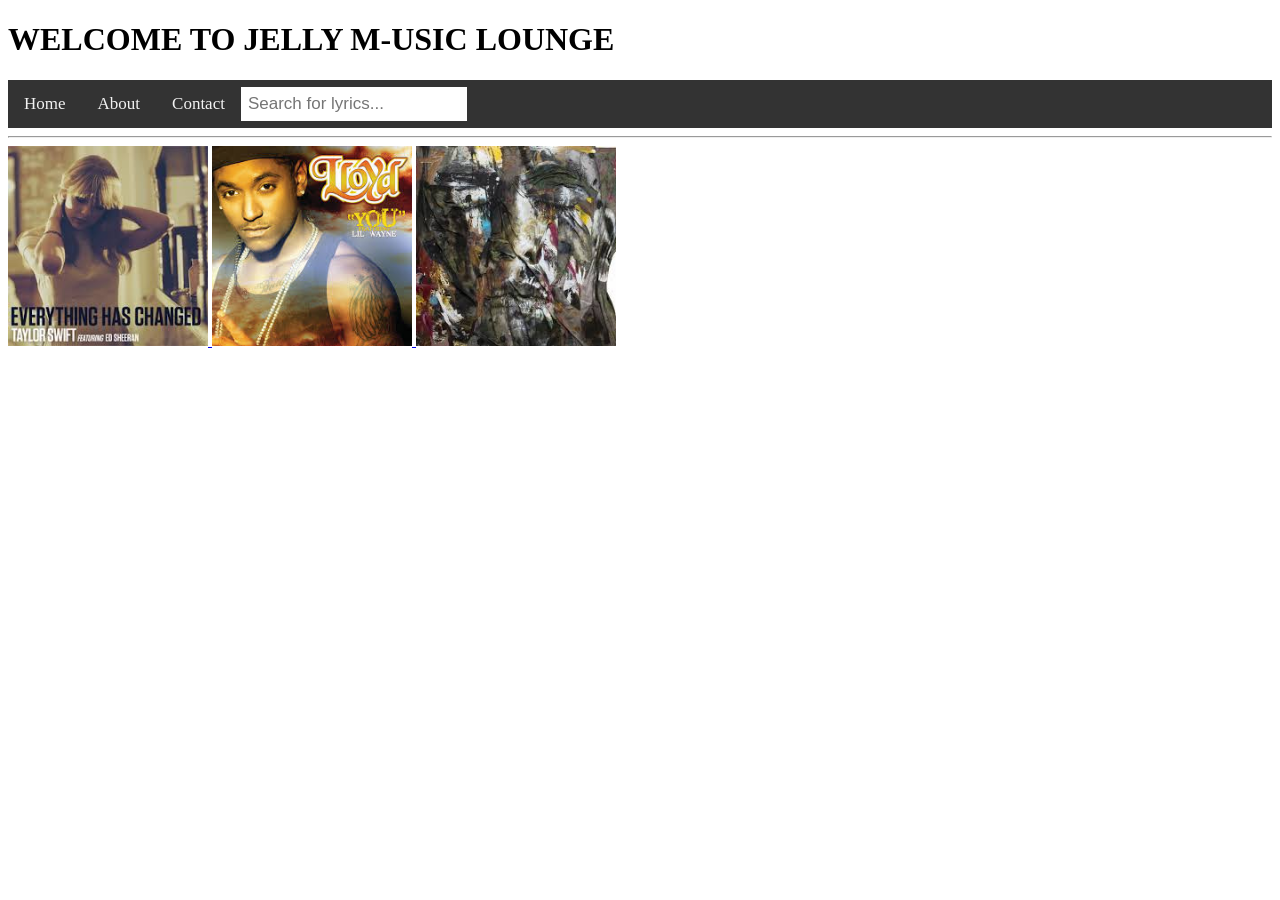
==== index.html @ 4f7461de "Update index.html" ====
<!DOCTYPE html>
<html lang="en">

<head>
    <meta charset="UTF-8">
    <meta name="viewport" content="width=device-width, initial-scale=1.0">
    <title>MUSIC LOUNGE</title>
    <style>
        .topnav {
            display: flex;
            background-color: #333;
            overflow: hidden;
            align-items: center;
        }
        
        .topnav a {
            color: #f2f2f2;
            text-align: center;
            padding: 14px 16px;
            text-decoration: none;
            font-size: 17px;
        }
        
        .topnav a:hover {
            background-color: #ddd;
            color: black;
        }
        
        .topnav input {
            padding: 7px;
            border: none;
            margin-left: auto;
            font-size: 17px;
        }
        /* Optional: Add a cursor hint that these images are interactive */
        
        .album-cover {
            cursor: pointer;
            transition: transform 0.2s;
        }
        
        .album-cover:hover {
            transform: scale(1.05);
            /* Slight zoom effect on hover */
        }
    </style>
</head>

<body>
    <h1>WELCOME TO JELLY M-USIC LOUNGE</h1>

    <!-- NAVIGATION BAR -->
    <div class="topnav">
        <a class="active" href="#home">Home</a>
        <a href="#about">About</a>
        <a href="#contact">Contact</a>

        <form action="https://www.google.com/search" method="get" target="_blank">
            <input type="text" name="q" placeholder="Search for lyrics...">
        </form>
    </div>

    <hr>

    <!-- 
      We add onmouseenter and onmouseleave events directly to the images.
      This calls the JavaScript functions to play/stop specific songs.
    -->

    <!-- Song 1: Everything Has Changed -->
    <a href="every.html">
        <img src="ever.jpg" alt="everything has changed dp" width="200px" class="album-cover" onmouseenter="playPreview('audio1')" onmouseleave="stopPreview('audio1')">
    </a>

    <!-- Song 2: You (Assuming filename) -->
    <a href="you.html">
        <img src="you.jpg" alt="you dp" width="200px" class="album-cover" onmouseenter="playPreview('audio2')" onmouseleave="stopPreview('audio2')">
    </a>

    <!-- Song 3: Bawat (Assuming filename) -->
    <a href="bwt.html">
        <img src="bawat.jpg" alt="you dp" width="200px" class="album-cover" onmouseenter="playPreview('audio3')" onmouseleave="stopPreview('audio3')">
    </a>

    <!-- HIDDEN AUDIO ELEMENTS -->
    <!-- Replace 'src' with your actual music file paths -->
    <audio id="audio1" src="Taylor Swift - Everything Has Changed ft. Ed Sheeran.mp3"></audio>
    <audio id="audio2" src="Lloyd - You (Official Music Video) ft. Lil Wayne [YVLHaqeJzEk].mp3"></audio>
    <audio id="audio3" src="Munimuni - Bawat Piyesa (Official Lyric Video) [0E8B6yl4I5I].mp3"></audio>

    <!-- JAVASCRIPT LOGIC WITH TIMER -->
    <script>
        // Variable to store the timer ID so we can cancel it if the mouse leaves early
        var stopTimer;

        function playPreview(audioId) {
            var audio = document.getElementById(audioId);
            if (audio) {
                // 1. Reset to start and play
                audio.currentTime = 0;
                audio.play().catch(function(error) {
                    console.log("Playback prevented. Click page first.");
                });

                // 2. Set a timer to stop the audio after 5 seconds (5000 milliseconds)
                stopTimer = setTimeout(function() {
                    var audio = document.getElementById(audioId);
                    if (audio) {
                        audio.pause();
                        audio.currentTime = 0; // Reset to start after stopping
                    }
                }, 5000);
            }
        }

        function stopPreview(audioId) {
            var audio = document.getElementById(audioId);

            // 1. Clear the timer immediately if mouse leaves before 5 seconds
            if (stopTimer) {
                clearTimeout(stopTimer);
            }

            // 2. Pause the audio
            if (audio) {
                audio.pause();
                audio.currentTime = 0;
            }
        }
    </script>
</body>

</html>
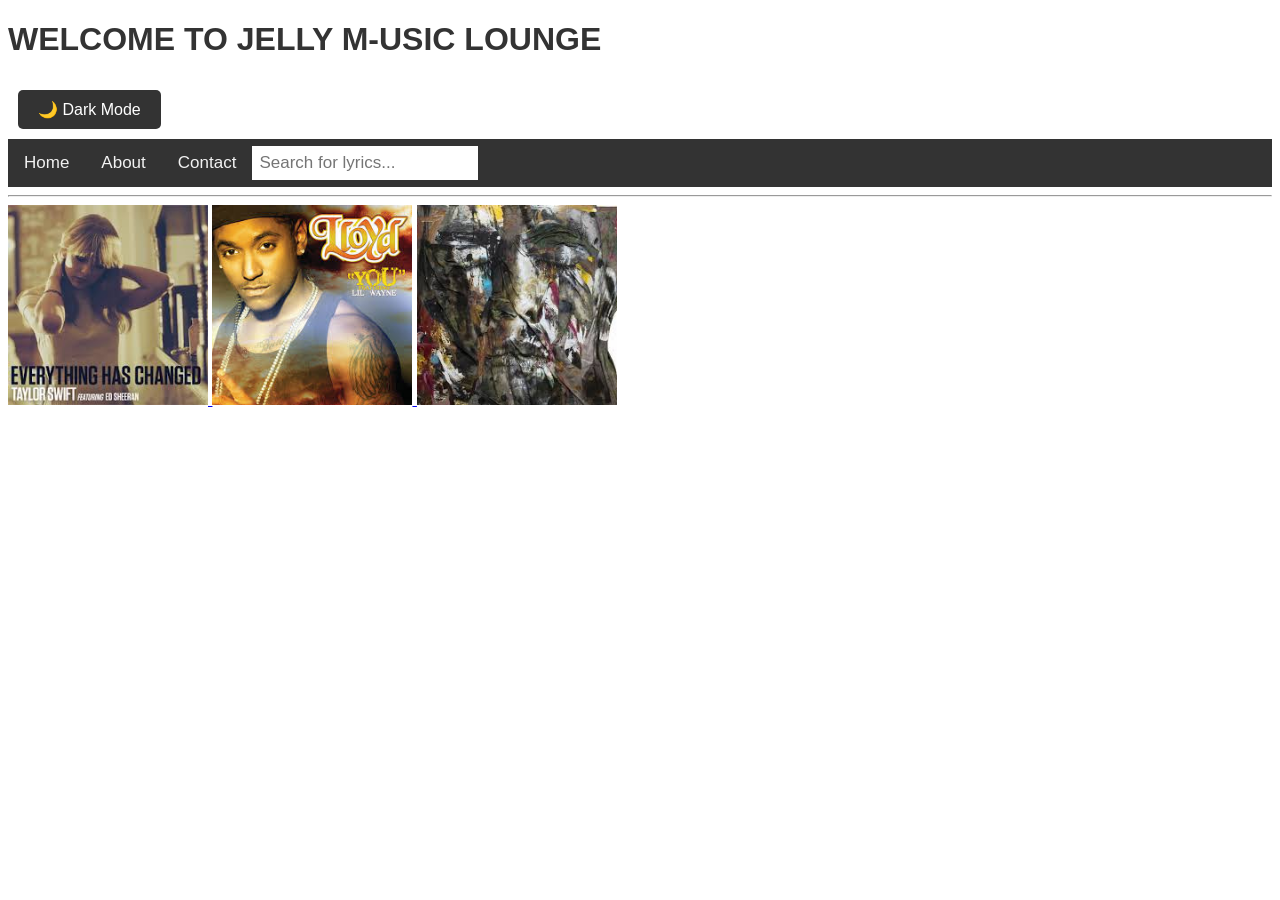
==== commit 7f2f045e: "Update index.html" ====
--- a/index.html
+++ b/index.html
@@ -6,6 +6,14 @@
     <meta name="viewport" content="width=device-width, initial-scale=1.0">
     <title>MUSIC LOUNGE</title>
     <style>
+        /* Default Light Mode Styles */
+        body {
+            background-color: #ffffff;
+            color: #333333;
+            font-family: Arial, sans-serif;
+            transition: background-color 0.3s, color 0.3s;
+        }
+
         .topnav {
             display: flex;
             background-color: #333;
@@ -32,7 +40,6 @@
             margin-left: auto;
             font-size: 17px;
         }
-        /* Optional: Add a cursor hint that these images are interactive */
         
         .album-cover {
             cursor: pointer;
@@ -41,13 +48,51 @@
         
         .album-cover:hover {
             transform: scale(1.05);
-            /* Slight zoom effect on hover */
+        }
+
+        /* Dark Mode Toggle Button Styles */
+        .dark-mode-btn {
+            background-color: #333;
+            color: white;
+            border: none;
+            padding: 10px 20px;
+            cursor: pointer;
+            font-size: 16px;
+            margin: 10px;
+            border-radius: 5px;
+        }
+
+        /* Dark Mode Styles */
+        body.dark-mode {
+            background-color: #121212;
+            color: #ffffff;
+        }
+
+        body.dark-mode .topnav {
+            background-color: #1f1f1f;
+        }
+
+        body.dark-mode .topnav a:hover {
+            background-color: #555;
+            color: white;
+        }
+
+        body.dark-mode .dark-mode-btn {
+            background-color: #ffffff;
+            color: #333333;
+        }
+
+        body.dark-mode hr {
+            border-color: #555;
         }
     </style>
 </head>
 
-<body>
+<body id="body">
     <h1>WELCOME TO JELLY M-USIC LOUNGE</h1>
+
+    <!-- Dark Mode Toggle Button -->
+    <button class="dark-mode-btn" onclick="toggleDarkMode()">🌙 Dark Mode</button>
 
     <!-- NAVIGATION BAR -->
     <div class="topnav">
@@ -62,52 +107,44 @@
 
     <hr>
 
-    <!-- 
-      We add onmouseenter and onmouseleave events directly to the images.
-      This calls the JavaScript functions to play/stop specific songs.
-    -->
-
     <!-- Song 1: Everything Has Changed -->
     <a href="every.html">
         <img src="ever.jpg" alt="everything has changed dp" width="200px" class="album-cover" onmouseenter="playPreview('audio1')" onmouseleave="stopPreview('audio1')">
     </a>
 
-    <!-- Song 2: You (Assuming filename) -->
+    <!-- Song 2: You -->
     <a href="you.html">
         <img src="you.jpg" alt="you dp" width="200px" class="album-cover" onmouseenter="playPreview('audio2')" onmouseleave="stopPreview('audio2')">
     </a>
 
-    <!-- Song 3: Bawat (Assuming filename) -->
+    <!-- Song 3: Bawat -->
     <a href="bwt.html">
         <img src="bawat.jpg" alt="you dp" width="200px" class="album-cover" onmouseenter="playPreview('audio3')" onmouseleave="stopPreview('audio3')">
     </a>
 
     <!-- HIDDEN AUDIO ELEMENTS -->
-    <!-- Replace 'src' with your actual music file paths -->
     <audio id="audio1" src="Taylor Swift - Everything Has Changed ft. Ed Sheeran.mp3"></audio>
     <audio id="audio2" src="Lloyd - You (Official Music Video) ft. Lil Wayne [YVLHaqeJzEk].mp3"></audio>
     <audio id="audio3" src="Munimuni - Bawat Piyesa (Official Lyric Video) [0E8B6yl4I5I].mp3"></audio>
 
     <!-- JAVASCRIPT LOGIC WITH TIMER -->
     <script>
-        // Variable to store the timer ID so we can cancel it if the mouse leaves early
         var stopTimer;
 
         function playPreview(audioId) {
             var audio = document.getElementById(audioId);
             if (audio) {
-                // 1. Reset to start and play
                 audio.currentTime = 0;
                 audio.play().catch(function(error) {
                     console.log("Playback prevented. Click page first.");
                 });
 
-                // 2. Set a timer to stop the audio after 5 seconds (5000 milliseconds)
+                // 5 seconds timer
                 stopTimer = setTimeout(function() {
                     var audio = document.getElementById(audioId);
                     if (audio) {
                         audio.pause();
-                        audio.currentTime = 0; // Reset to start after stopping
+                        audio.currentTime = 0;
                     }
                 }, 5000);
             }
@@ -115,16 +152,29 @@
 
         function stopPreview(audioId) {
             var audio = document.getElementById(audioId);
-
-            // 1. Clear the timer immediately if mouse leaves before 5 seconds
+            
             if (stopTimer) {
                 clearTimeout(stopTimer);
             }
 
-            // 2. Pause the audio
             if (audio) {
                 audio.pause();
                 audio.currentTime = 0;
+            }
+        }
+
+        // Dark Mode Toggle Function
+        function toggleDarkMode() {
+            var body = document.getElementById("body");
+            var btn = document.querySelector(".dark-mode-btn");
+            
+            body.classList.toggle("dark-mode");
+            
+            // Change button text based on current mode
+            if (body.classList.contains("dark-mode")) {
+                btn.textContent = "☀️ Light Mode";
+            } else {
+                btn.textContent = "🌙 Dark Mode";
             }
         }
     </script>
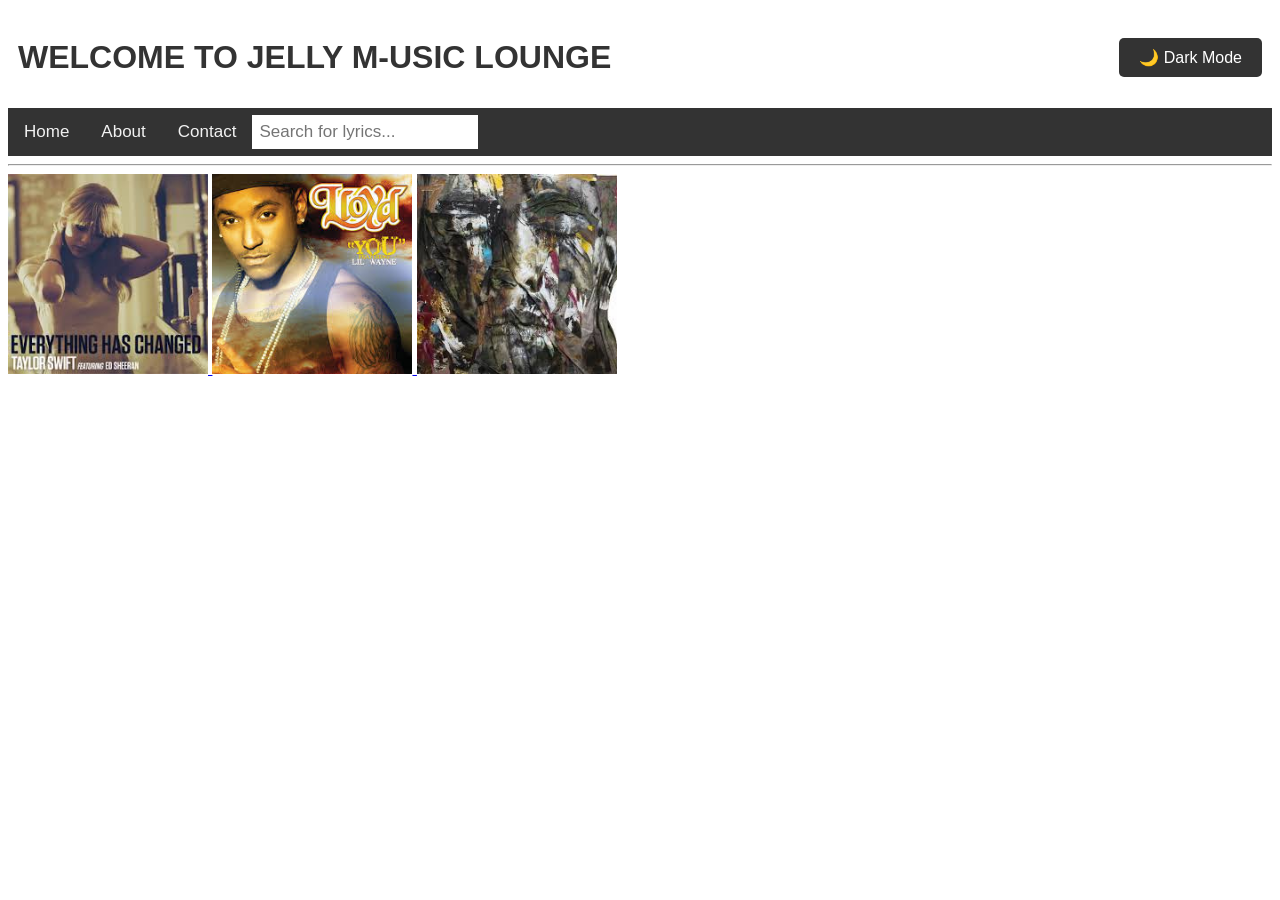
==== commit 5514d4c3: "Update index.html" ====
--- a/index.html
+++ b/index.html
@@ -7,13 +7,21 @@
     <title>MUSIC LOUNGE</title>
     <style>
         /* Default Light Mode Styles */
+        
         body {
             background-color: #ffffff;
             color: #333333;
             font-family: Arial, sans-serif;
             transition: background-color 0.3s, color 0.3s;
         }
-
+        
+        .header-container {
+            display: flex;
+            justify-content: space-between;
+            align-items: center;
+            padding: 10px;
+        }
+        
         .topnav {
             display: flex;
             background-color: #333;
@@ -49,8 +57,8 @@
         .album-cover:hover {
             transform: scale(1.05);
         }
-
         /* Dark Mode Toggle Button Styles */
+        
         .dark-mode-btn {
             background-color: #333;
             color: white;
@@ -58,30 +66,29 @@
             padding: 10px 20px;
             cursor: pointer;
             font-size: 16px;
-            margin: 10px;
             border-radius: 5px;
         }
-
         /* Dark Mode Styles */
+        
         body.dark-mode {
             background-color: #121212;
             color: #ffffff;
         }
-
+        
         body.dark-mode .topnav {
             background-color: #1f1f1f;
         }
-
+        
         body.dark-mode .topnav a:hover {
             background-color: #555;
             color: white;
         }
-
+        
         body.dark-mode .dark-mode-btn {
             background-color: #ffffff;
             color: #333333;
         }
-
+        
         body.dark-mode hr {
             border-color: #555;
         }
@@ -89,10 +96,11 @@
 </head>
 
 <body id="body">
-    <h1>WELCOME TO JELLY M-USIC LOUNGE</h1>
-
-    <!-- Dark Mode Toggle Button -->
-    <button class="dark-mode-btn" onclick="toggleDarkMode()">🌙 Dark Mode</button>
+    <!-- Header Container: Heading on left, Button on right -->
+    <div class="header-container">
+        <h1>WELCOME TO JELLY M-USIC LOUNGE</h1>
+        <button class="dark-mode-btn" onclick="toggleDarkMode()">🌙 Dark Mode</button>
+    </div>
 
     <!-- NAVIGATION BAR -->
     <div class="topnav">
@@ -152,7 +160,7 @@
 
         function stopPreview(audioId) {
             var audio = document.getElementById(audioId);
-            
+
             if (stopTimer) {
                 clearTimeout(stopTimer);
             }
@@ -167,9 +175,9 @@
         function toggleDarkMode() {
             var body = document.getElementById("body");
             var btn = document.querySelector(".dark-mode-btn");
-            
+
             body.classList.toggle("dark-mode");
-            
+
             // Change button text based on current mode
             if (body.classList.contains("dark-mode")) {
                 btn.textContent = "☀️ Light Mode";
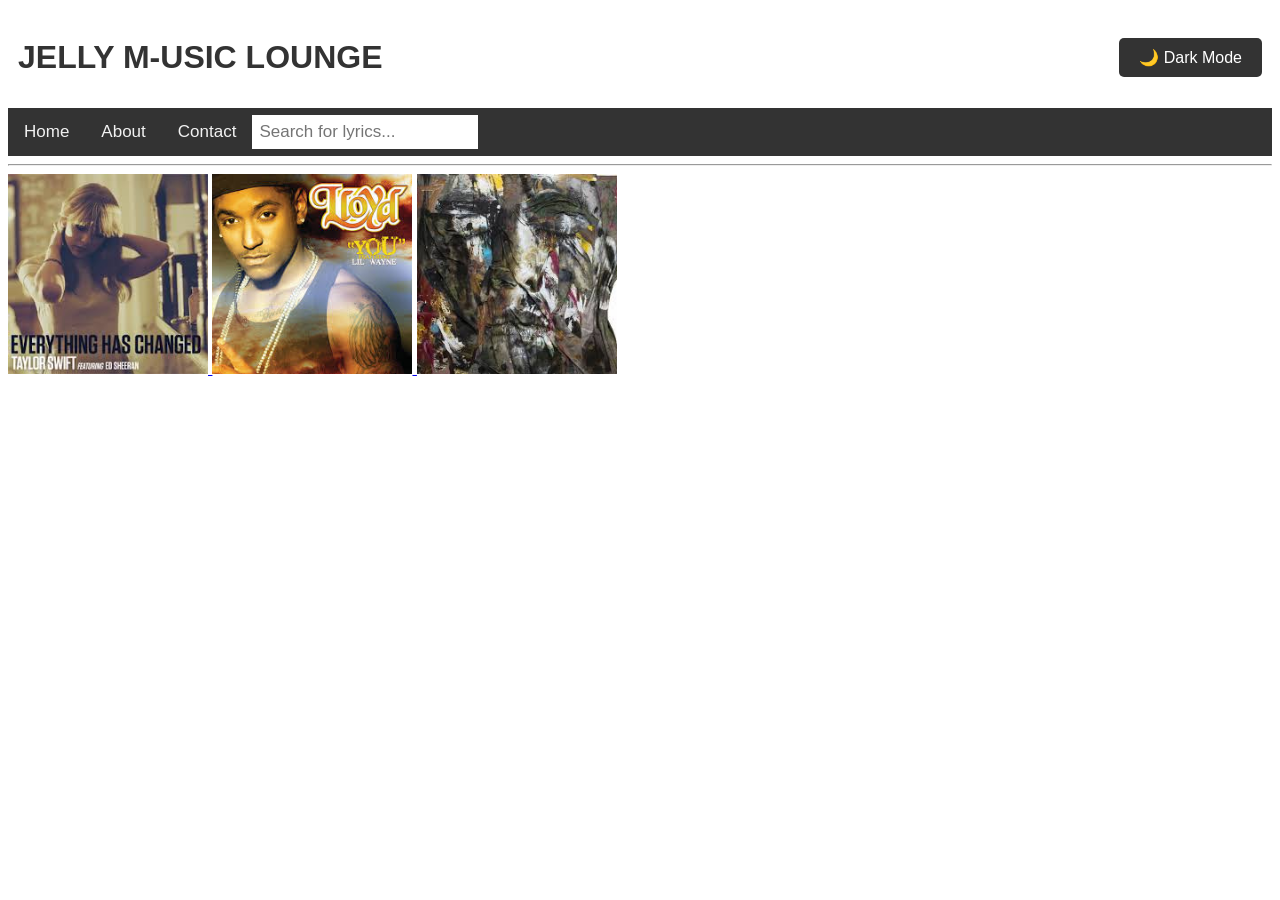
==== commit 28ac5cc9: "Update index.html" ====
--- a/index.html
+++ b/index.html
@@ -98,7 +98,7 @@
 <body id="body">
     <!-- Header Container: Heading on left, Button on right -->
     <div class="header-container">
-        <h1>WELCOME TO JELLY M-USIC LOUNGE</h1>
+        <h1>JELLY M-USIC LOUNGE</h1>
         <button class="dark-mode-btn" onclick="toggleDarkMode()">🌙 Dark Mode</button>
     </div>
 
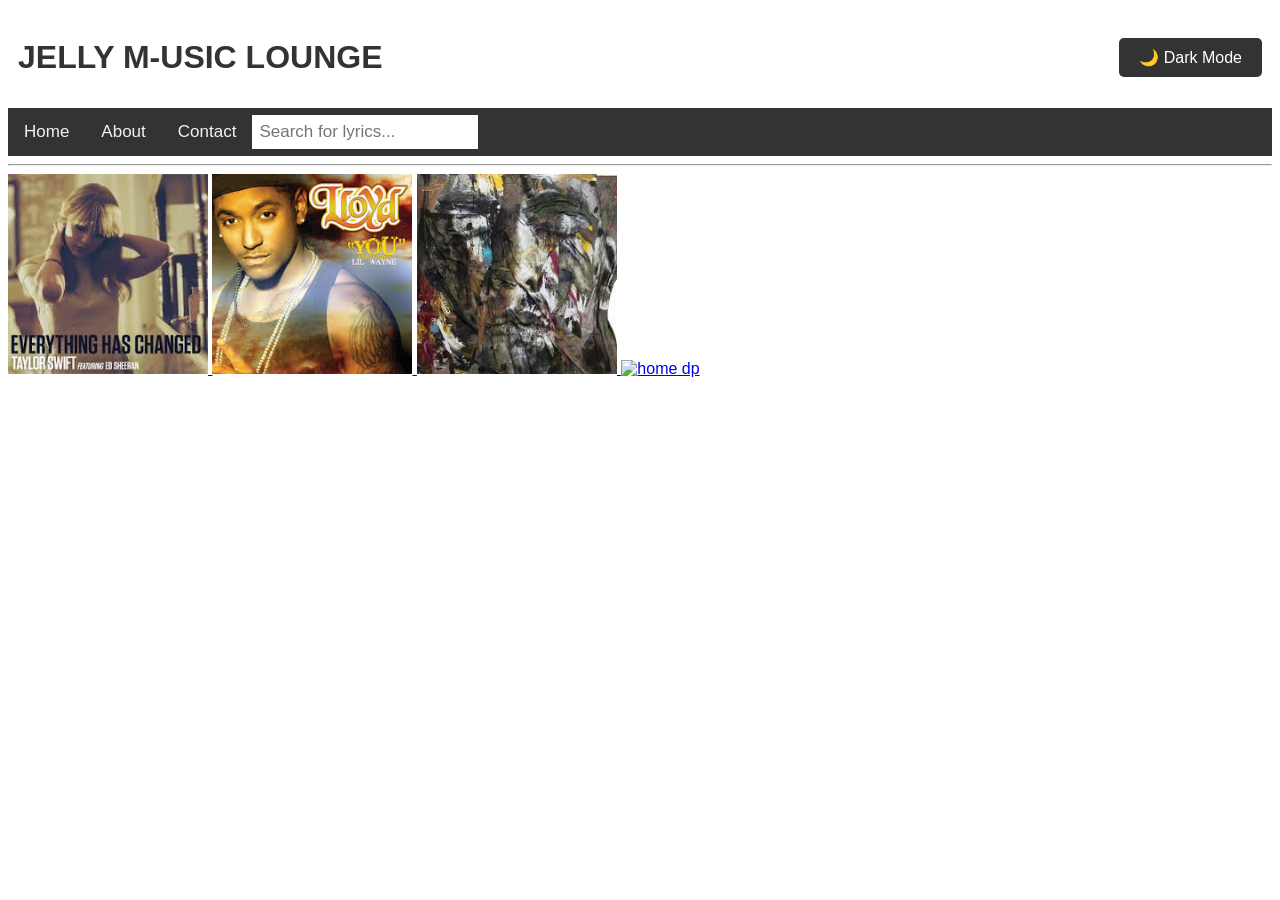
==== commit ef3138c5: "Update index.html" ====
--- a/index.html
+++ b/index.html
@@ -130,10 +130,15 @@
         <img src="bawat.jpg" alt="you dp" width="200px" class="album-cover" onmouseenter="playPreview('audio3')" onmouseleave="stopPreview('audio3')">
     </a>
 
+    <a href="home.html">
+        <img src="home.png" alt="home dp" width="200px" class="album-cover" onmouseenter="playPreview('audio4')" onmouseleave="stopPreview('audio4')">
+    </a>
+
     <!-- HIDDEN AUDIO ELEMENTS -->
     <audio id="audio1" src="Taylor Swift - Everything Has Changed ft. Ed Sheeran.mp3"></audio>
     <audio id="audio2" src="Lloyd - You (Official Music Video) ft. Lil Wayne [YVLHaqeJzEk].mp3"></audio>
     <audio id="audio3" src="Munimuni - Bawat Piyesa (Official Lyric Video) [0E8B6yl4I5I].mp3"></audio>
+    <audio id="audio4" src="Daughtry - Home (Official Video).mp3"></audio>
 
     <!-- JAVASCRIPT LOGIC WITH TIMER -->
     <script>
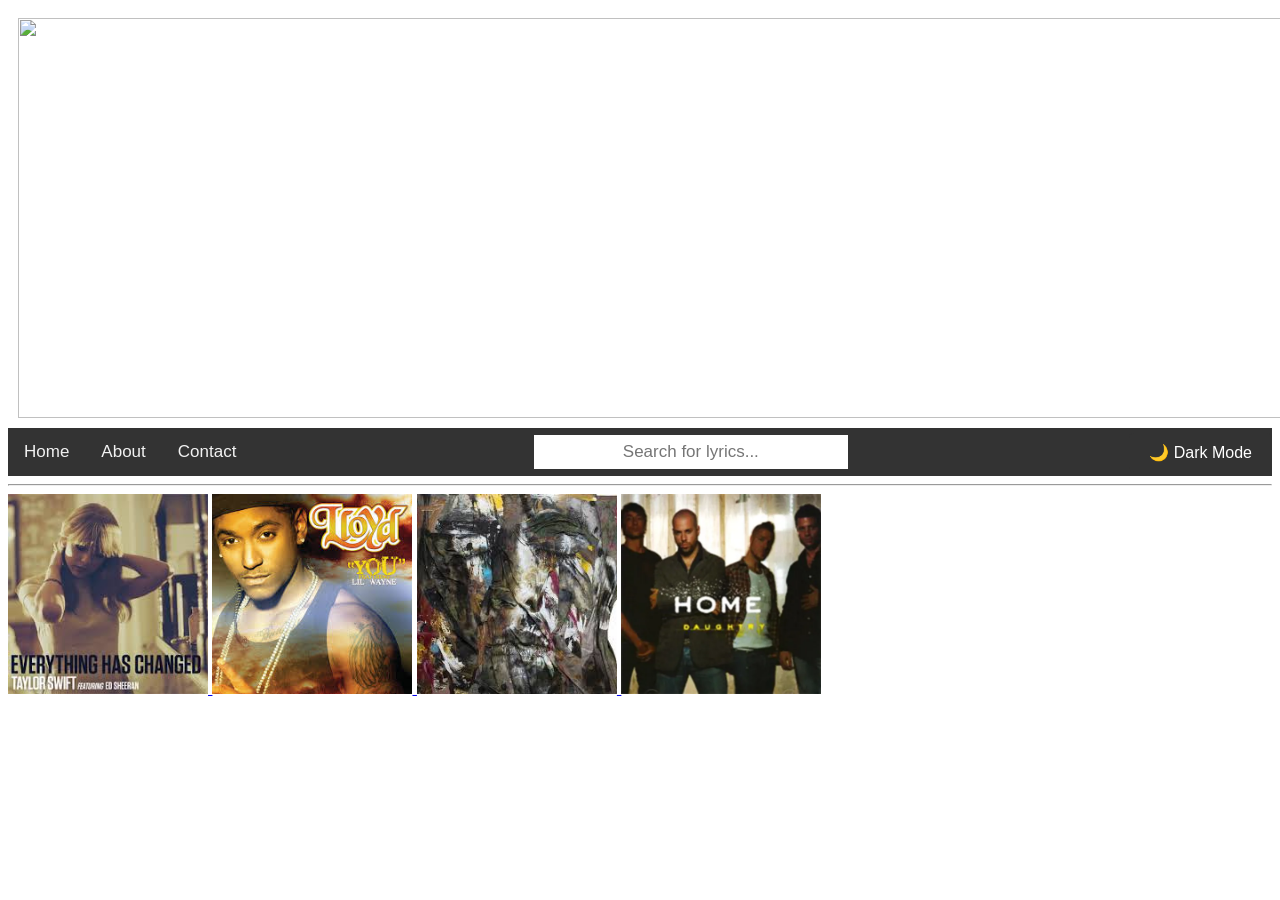
==== commit 92ccb6f5: "Update index.html" ====
--- a/index.html
+++ b/index.html
@@ -42,11 +42,22 @@
             color: black;
         }
         
-        .topnav input {
+        .search-container {
+            flex: 1;
+            /* Takes up remaining space */
+            display: flex;
+            justify-content: center;
+            /* Centers the search bar */
+            padding: 7px;
+        }
+        
+        .search-container input {
             padding: 7px;
             border: none;
-            margin-left: auto;
             font-size: 17px;
+            width: 300px;
+            /* Set a fixed width */
+            text-align: center;
         }
         
         .album-cover {
@@ -98,20 +109,26 @@
 <body id="body">
     <!-- Header Container: Heading on left, Button on right -->
     <div class="header-container">
-        <h1>JELLY M-USIC LOUNGE</h1>
-        <button class="dark-mode-btn" onclick="toggleDarkMode()">🌙 Dark Mode</button>
+        <img src="logo.png" width="2000px" height="400px">
+
     </div>
 
     <!-- NAVIGATION BAR -->
     <div class="topnav">
+
+
         <a class="active" href="#home">Home</a>
         <a href="#about">About</a>
         <a href="#contact">Contact</a>
-
-        <form action="https://www.google.com/search" method="get" target="_blank">
-            <input type="text" name="q" placeholder="Search for lyrics...">
-        </form>
+        <div class="search-container">
+            <form action="https://www.google.com/search" method="get" target="_blank">
+                <input type="text" name="q" placeholder="Search for lyrics...">
+            </form>
+        </div>
+
+        <button class="dark-mode-btn" onclick="toggleDarkMode()">🌙 Dark Mode</button>
     </div>
+
 
     <hr>
 
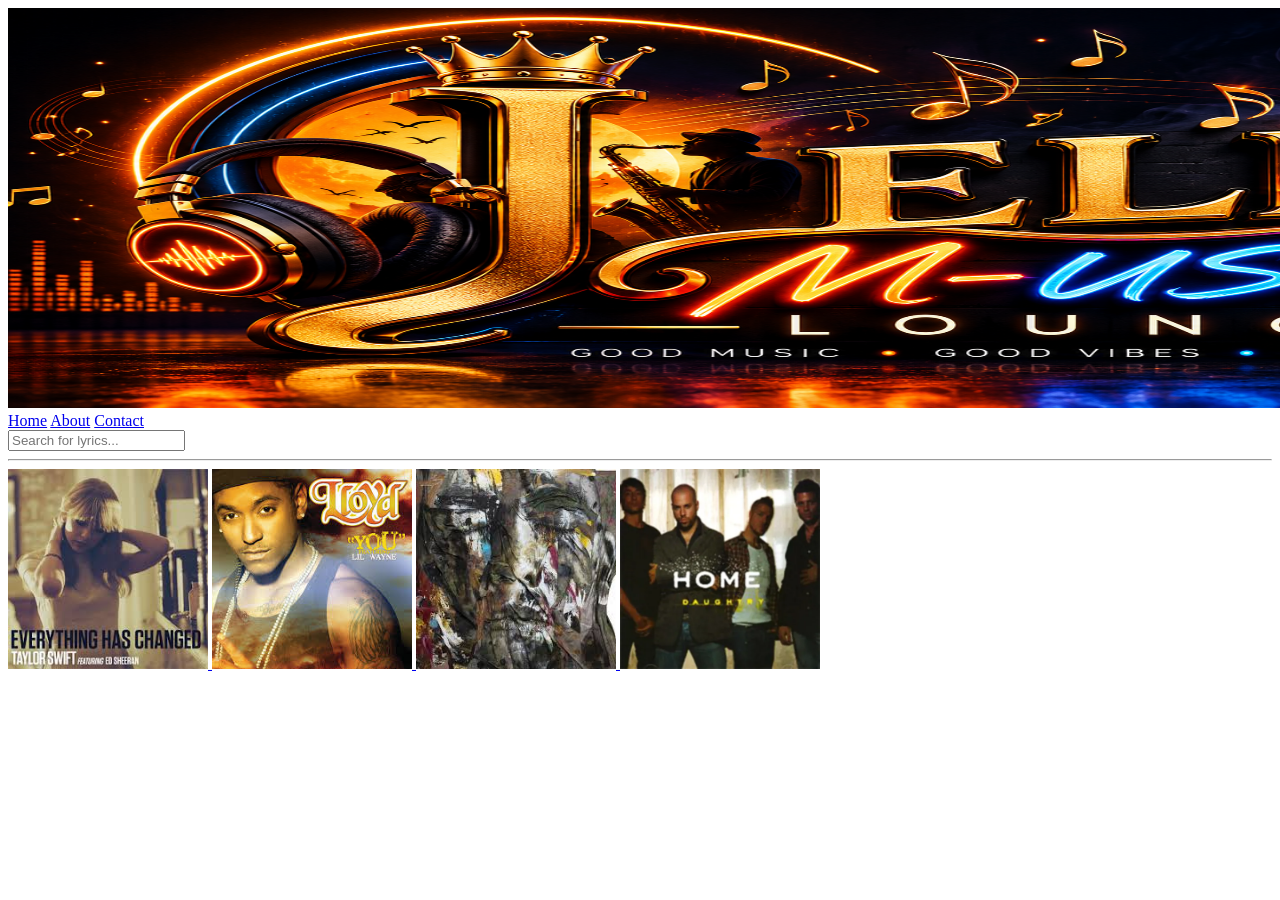
==== commit f4379902: "Refactor index.html to use external CSS Removed inline styles and scripts, added external CSS link." ====
--- a/index.html
+++ b/index.html
@@ -5,105 +5,7 @@
     <meta charset="UTF-8">
     <meta name="viewport" content="width=device-width, initial-scale=1.0">
     <title>MUSIC LOUNGE</title>
-    <style>
-        /* Default Light Mode Styles */
-        
-        body {
-            background-color: #ffffff;
-            color: #333333;
-            font-family: Arial, sans-serif;
-            transition: background-color 0.3s, color 0.3s;
-        }
-        
-        .header-container {
-            display: flex;
-            justify-content: space-between;
-            align-items: center;
-            padding: 10px;
-        }
-        
-        .topnav {
-            display: flex;
-            background-color: #333;
-            overflow: hidden;
-            align-items: center;
-        }
-        
-        .topnav a {
-            color: #f2f2f2;
-            text-align: center;
-            padding: 14px 16px;
-            text-decoration: none;
-            font-size: 17px;
-        }
-        
-        .topnav a:hover {
-            background-color: #ddd;
-            color: black;
-        }
-        
-        .search-container {
-            flex: 1;
-            /* Takes up remaining space */
-            display: flex;
-            justify-content: center;
-            /* Centers the search bar */
-            padding: 7px;
-        }
-        
-        .search-container input {
-            padding: 7px;
-            border: none;
-            font-size: 17px;
-            width: 300px;
-            /* Set a fixed width */
-            text-align: center;
-        }
-        
-        .album-cover {
-            cursor: pointer;
-            transition: transform 0.2s;
-        }
-        
-        .album-cover:hover {
-            transform: scale(1.05);
-        }
-        /* Dark Mode Toggle Button Styles */
-        
-        .dark-mode-btn {
-            background-color: #333;
-            color: white;
-            border: none;
-            padding: 10px 20px;
-            cursor: pointer;
-            font-size: 16px;
-            border-radius: 5px;
-        }
-        /* Dark Mode Styles */
-        
-        body.dark-mode {
-            background-color: #121212;
-            color: #ffffff;
-        }
-        
-        body.dark-mode .topnav {
-            background-color: #1f1f1f;
-        }
-        
-        body.dark-mode .topnav a:hover {
-            background-color: #555;
-            color: white;
-        }
-        
-        body.dark-mode .dark-mode-btn {
-            background-color: #ffffff;
-            color: #333333;
-        }
-        
-        body.dark-mode hr {
-            border-color: #555;
-        }
-    </style>
+    <link rel="stylesheet" href="index.css">
 </head>
 
 <body id="body">
@@ -125,8 +27,7 @@
                 <input type="text" name="q" placeholder="Search for lyrics...">
             </form>
         </div>
-
-        <button class="dark-mode-btn" onclick="toggleDarkMode()">🌙 Dark Mode</button>
+        
     </div>
 
 
@@ -134,80 +35,24 @@
 
     <!-- Song 1: Everything Has Changed -->
     <a href="every.html">
-        <img src="ever.jpg" alt="everything has changed dp" width="200px" class="album-cover" onmouseenter="playPreview('audio1')" onmouseleave="stopPreview('audio1')">
+        <img src="ever.jpg" alt="everything has changed dp" width="200px" class="album-cover">
     </a>
 
     <!-- Song 2: You -->
     <a href="you.html">
-        <img src="you.jpg" alt="you dp" width="200px" class="album-cover" onmouseenter="playPreview('audio2')" onmouseleave="stopPreview('audio2')">
+        <img src="you.jpg" alt="you dp" width="200px" class="album-cover">
     </a>
 
     <!-- Song 3: Bawat -->
     <a href="bwt.html">
-        <img src="bawat.jpg" alt="you dp" width="200px" class="album-cover" onmouseenter="playPreview('audio3')" onmouseleave="stopPreview('audio3')">
+        <img src="bawat.jpg" alt="you dp" width="200px" class="album-cover">
     </a>
 
     <a href="home.html">
-        <img src="home.png" alt="home dp" width="200px" class="album-cover" onmouseenter="playPreview('audio4')" onmouseleave="stopPreview('audio4')">
+        <img src="home.png" alt="home dp" width="200px" class="album-cover">
     </a>
 
-    <!-- HIDDEN AUDIO ELEMENTS -->
-    <audio id="audio1" src="Taylor Swift - Everything Has Changed ft. Ed Sheeran.mp3"></audio>
-    <audio id="audio2" src="Lloyd - You (Official Music Video) ft. Lil Wayne [YVLHaqeJzEk].mp3"></audio>
-    <audio id="audio3" src="Munimuni - Bawat Piyesa (Official Lyric Video) [0E8B6yl4I5I].mp3"></audio>
-    <audio id="audio4" src="Daughtry - Home (Official Video).mp3"></audio>
 
-    <!-- JAVASCRIPT LOGIC WITH TIMER -->
-    <script>
-        var stopTimer;
-
-        function playPreview(audioId) {
-            var audio = document.getElementById(audioId);
-            if (audio) {
-                audio.currentTime = 0;
-                audio.play().catch(function(error) {
-                    console.log("Playback prevented. Click page first.");
-                });
-
-                // 5 seconds timer
-                stopTimer = setTimeout(function() {
-                    var audio = document.getElementById(audioId);
-                    if (audio) {
-                        audio.pause();
-                        audio.currentTime = 0;
-                    }
-                }, 5000);
-            }
-        }
-
-        function stopPreview(audioId) {
-            var audio = document.getElementById(audioId);
-
-            if (stopTimer) {
-                clearTimeout(stopTimer);
-            }
-
-            if (audio) {
-                audio.pause();
-                audio.currentTime = 0;
-            }
-        }
-
-        // Dark Mode Toggle Function
-        function toggleDarkMode() {
-            var body = document.getElementById("body");
-            var btn = document.querySelector(".dark-mode-btn");
-
-            body.classList.toggle("dark-mode");
-
-            // Change button text based on current mode
-            if (body.classList.contains("dark-mode")) {
-                btn.textContent = "☀️ Light Mode";
-            } else {
-                btn.textContent = "🌙 Dark Mode";
-            }
-        }
-    </script>
 </body>
 
 </html>
